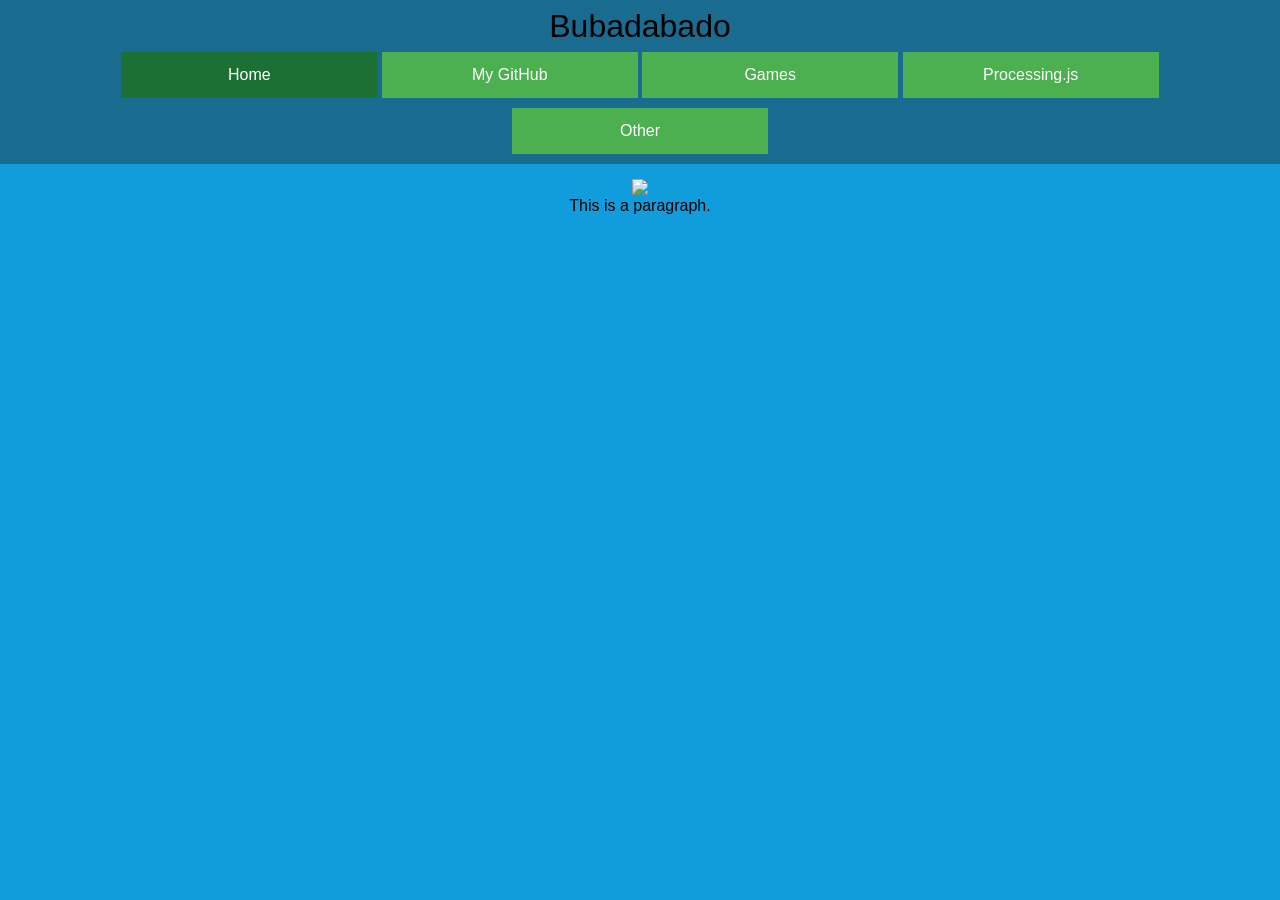
==== index.html @ 389ce573 "fixed buttons" ====
<!DOCTYPE html>
<html>
    
    <head> 
        <title>Bubadabado's website</title>
        <link href="base.css" rel="stylesheet" />
    </head>
    <body>
        <div id="Bar">
            <h1>Bubadabado</h1>
        </div> 
        <nav class="button-bar">
            <span class="button button-bar-2 button-bar-selected">Home</span>
            <a class="button button-bar-2" href="https://github.com/Bubadabado" target="_blank">My GitHub</a>
            <a class="button button-bar-2" href="games.html">Games</a>
            <a class="button button-bar-2" href="processing.html">Processing.js</a>
            <a class="button button-bar-2" href="other_tab.html">Other</a>
        </nav>
        <div>
            <img src="https://avatars3.githubusercontent.com/u/17598874?v=3&s=460">
        </div>
        <p>This is a paragraph.</p>
    </body>
</html>
---- base.css ----
html, body, div, span, applet, object, iframe,
h1, h2, h3, h4, h5, h6, p, blockquote, pre,
a, abbr, acronym, address, big, cite, code,
del, dfn, em, img, ins, kbd, q, s, samp,
small, strike, strong, sub, sup, tt, var,
b, u, i, center,
dl, dt, dd, ol, ul, li,
fieldset, form, label, legend,
table, caption, tbody, tfoot, thead, tr, th, td,
article, aside, canvas, details, embed, 
figure, figcaption, footer, header, hgroup, 
menu, nav, output, ruby, section, summary,
time, mark, audio, video {
	margin: 0;
	padding: 0;
	border: 0;
	font-size: 100%;
	font: inherit;
	vertical-align: baseline;
}
/* HTML5 display-role reset for older browsers */
article, aside, details, figcaption, figure, 
footer, header, hgroup, menu, nav, section {
	display: block;
}
body {
	line-height: 1;
}
ol, ul {
	list-style: none;
}
blockquote, q {
	quotes: none;
}
blockquote:before, blockquote:after,
q:before, q:after {
	content: '';
	content: none;
}
table {
	border-collapse: collapse;
	border-spacing: 0;
}
/* End CSS Reset */

html {
    font-size: 16px;
}

body {
    font-family:Impact, Haettenschweiler, 'Arial Narrow Bold', sans-serif;
    background-color: #119ddc; 
    text-align: center; 
}

#Bar {
    width: 100%;
    background-color:#196B8F;
    padding: 10px 0;
    font-size: 32px;
}


.button {
    background-color: #4CAF50;
    border: none;
    color: white;
    padding: 15px 32px;
    text-align: center;
    width: 15%;
    min-width: 100px;
    text-decoration: none;
    display: inline-block;
    font-size: 16px;  
}        

.button-bar{
    margin-bottom: 15px;
    background-color:#196B8F;
}  

.button-bar-2{
    margin: 0 0 10px 0;
    background-color: #4CAF50;
}

.button-bar-no-bar{
    background-color:#119ddc;
}


.button-bar-selected {
    background-color: #1D7033;
}
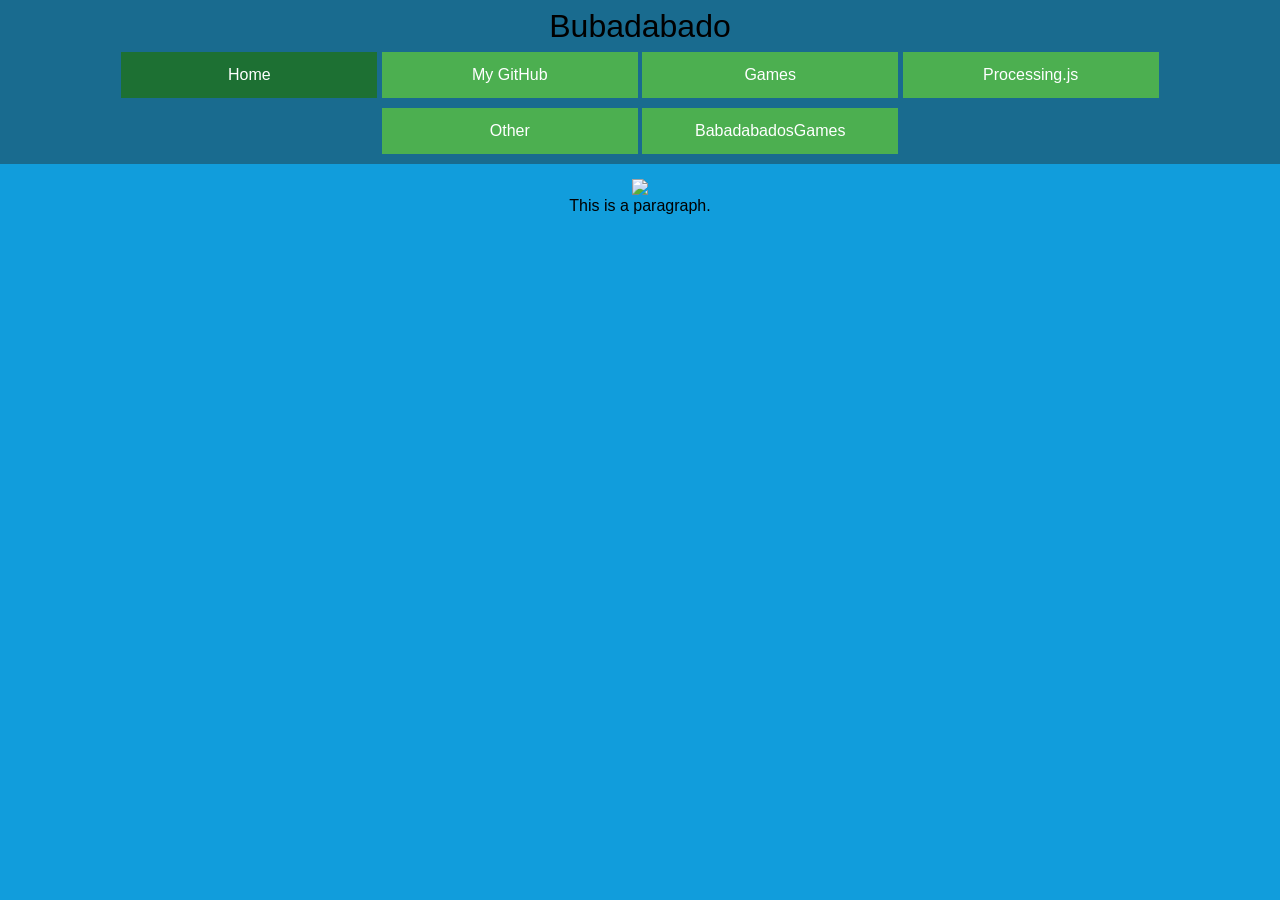
==== commit 38d1f5bc: "Update index.html" ====
--- a/index.html
+++ b/index.html
@@ -15,10 +15,11 @@
             <a class="button button-bar-2" href="games.html">Games</a>
             <a class="button button-bar-2" href="processing.html">Processing.js</a>
             <a class="button button-bar-2" href="other_tab.html">Other</a>
+            <a class="button button-bar-2" href="BabadabadosGames.html">BabadabadosGames</a>
         </nav>
         <div>
             <img src="https://avatars3.githubusercontent.com/u/17598874?v=3&s=460">
         </div>
         <p>This is a paragraph.</p>
     </body>
-</html>+</html>
--- a/base.css
+++ b/base.css
@@ -93,3 +93,8 @@
     background-color: #1D7033;
 }
 
+.button-bar-small{
+    width: 10%;
+    min-width: 66px;
+}
+
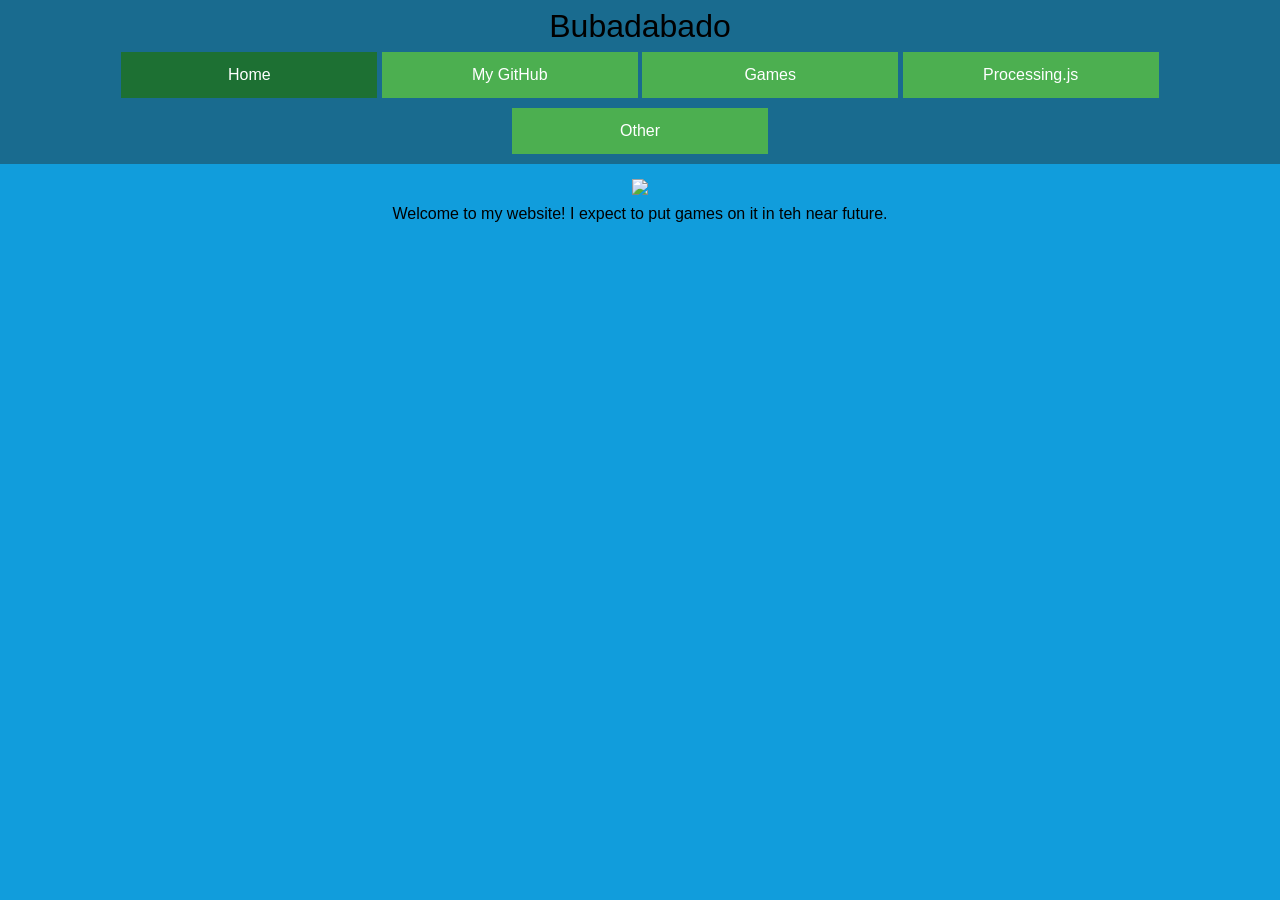
==== commit f29af4ec: "added art tab" ====
--- a/index.html
+++ b/index.html
@@ -15,11 +15,10 @@
             <a class="button button-bar-2" href="games.html">Games</a>
             <a class="button button-bar-2" href="processing.html">Processing.js</a>
             <a class="button button-bar-2" href="other_tab.html">Other</a>
-            <a class="button button-bar-2" href="BabadabadosGames.html">BabadabadosGames</a>
         </nav>
         <div>
             <img src="https://avatars3.githubusercontent.com/u/17598874?v=3&s=460">
         </div>
-        <p>This is a paragraph.</p>
+        <p>Welcome to my website! I expect to put games on it in teh near future.</p>
     </body>
-</html>
+</html>
--- a/base.css
+++ b/base.css
@@ -53,6 +53,11 @@
     text-align: center; 
 }
 
+p{
+    margin-top: .5em;
+    margin-bottom: .5em;
+}
+
 #Bar {
     width: 100%;
     background-color:#196B8F;
@@ -98,3 +103,10 @@
     min-width: 66px;
 }
 
+a:hover{
+    box-shadow: 0px 5px white;
+}
+
+.image{
+}
+
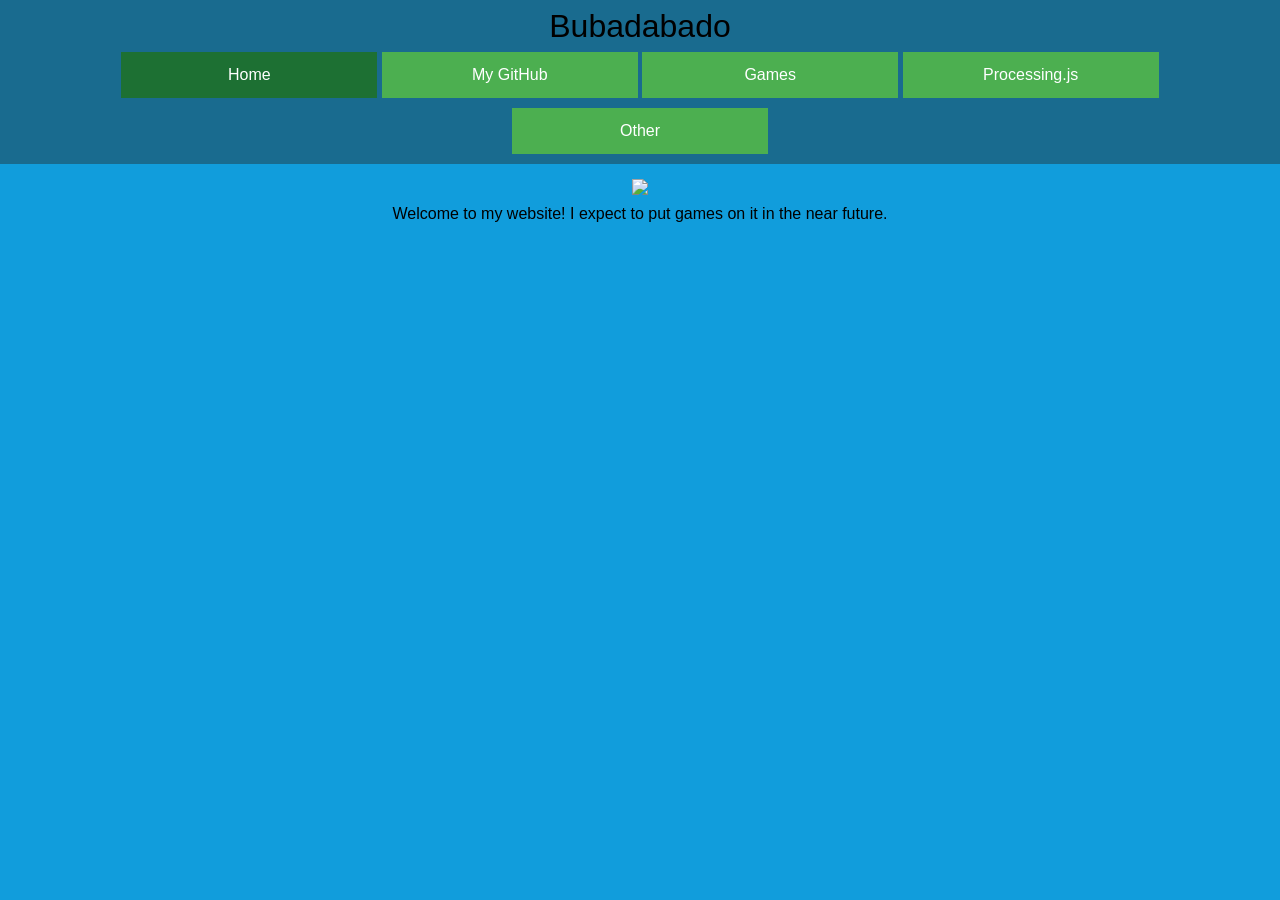
==== commit b2fa079f: "spelling fix..." ====
--- a/index.html
+++ b/index.html
@@ -19,6 +19,6 @@
         <div>
             <img src="https://avatars3.githubusercontent.com/u/17598874?v=3&s=460">
         </div>
-        <p>Welcome to my website! I expect to put games on it in teh near future.</p>
+        <p>Welcome to my website! I expect to put games on it in the near future.</p>
     </body>
 </html>
--- a/base.css
+++ b/base.css
@@ -108,5 +108,7 @@
 }
 
 .image{
+    margin-bottom: .6em;
+    margin-top: .5em;
 }
 
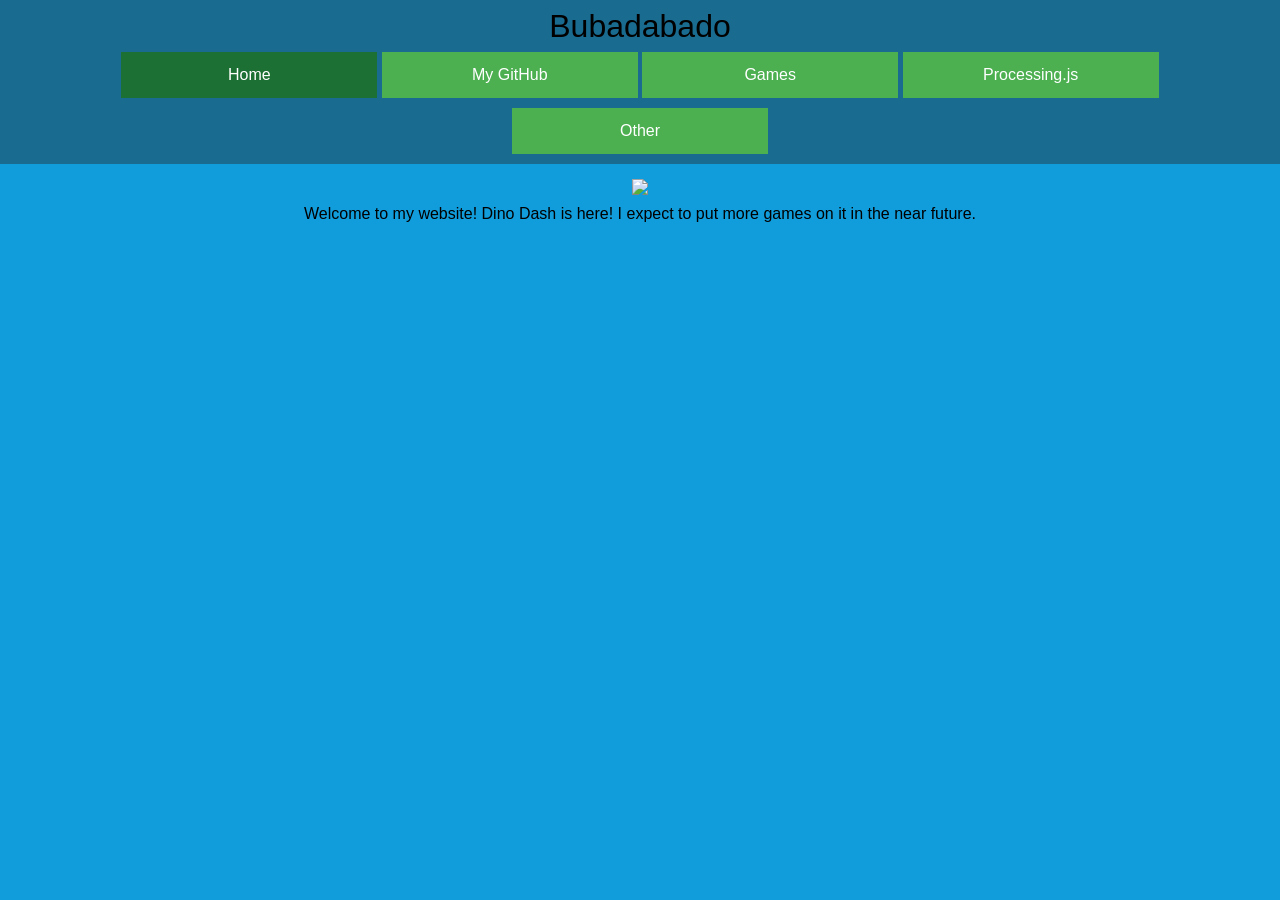
==== commit 25c8c44c: "added dino dash to my games tab!" ====
--- a/index.html
+++ b/index.html
@@ -19,6 +19,6 @@
         <div>
             <img src="https://avatars3.githubusercontent.com/u/17598874?v=3&s=460">
         </div>
-        <p>Welcome to my website! I expect to put games on it in the near future.</p>
+        <p>Welcome to my website! Dino Dash is here! I expect to put more games on it in the near future.</p>
     </body>
 </html>
--- a/base.css
+++ b/base.css
@@ -58,6 +58,10 @@
     margin-bottom: .5em;
 }
 
+a:hover{
+    box-shadow: 0px 5px white;
+}
+
 #Bar {
     width: 100%;
     background-color:#196B8F;
@@ -94,8 +98,12 @@
 }
 
 
-.button-bar-selected {
+.button-bar-selected{
     background-color: #1D7033;
+}
+
+.button-bar-selected:hover {
+    box-shadow: none;
 }
 
 .button-bar-small{
@@ -103,12 +111,33 @@
     min-width: 66px;
 }
 
-a:hover{
-    box-shadow: 0px 5px white;
-}
-
 .image{
     margin-bottom: .6em;
     margin-top: .5em;
 }
 
+.troll:hover{
+    position: relative;
+    -webkit-animation-name: move; /* Safari 4.0 - 8.0 */
+    -webkit-animation-duration: 1s; /* Safari 4.0 - 8.0 */
+    -webkit-animation-iteration-count: infinite; /* Safari 4.0 - 8.0 */
+    animation-name: move;
+    animation-duration: 1s;
+    animation-iteration-count: infinite;
+}
+/* Safari 4.0 - 8.0 */
+@-webkit-keyframes move {
+    0%   { left:0px;}
+    25%  { left:-300px;}
+    50%  { left:0px;}
+    75%  { left:300px;}
+    100% { left:0px;}
+}
+
+@keyframes move {
+    0%   { left:0px;}
+    25%  { left:-300px;}
+    50%  { left:0px;}
+    75%  { left:300px;}
+    100% { left:0px;}
+}
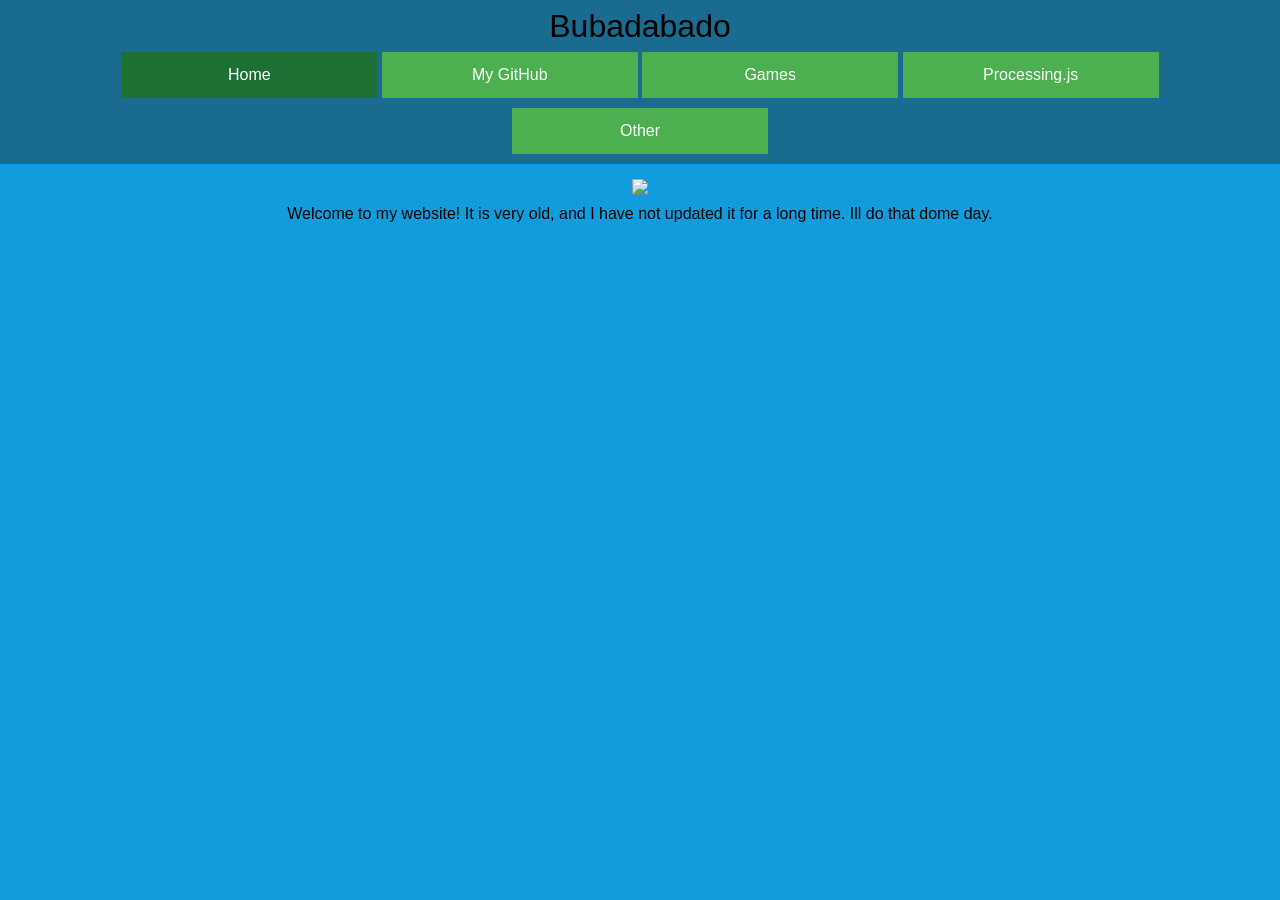
==== commit 9d9c3c06: "Update index.html" ====
--- a/index.html
+++ b/index.html
@@ -19,6 +19,6 @@
         <div>
             <img src="https://avatars3.githubusercontent.com/u/17598874?v=3&s=460">
         </div>
-        <p>Welcome to my website! Dino Dash is here! I expect to put more games on it in the near future.</p>
+        <p>Welcome to my website! It is very old, and I have not updated it for a long time. Ill do that dome day.</p>
     </body>
-</html>+</html>
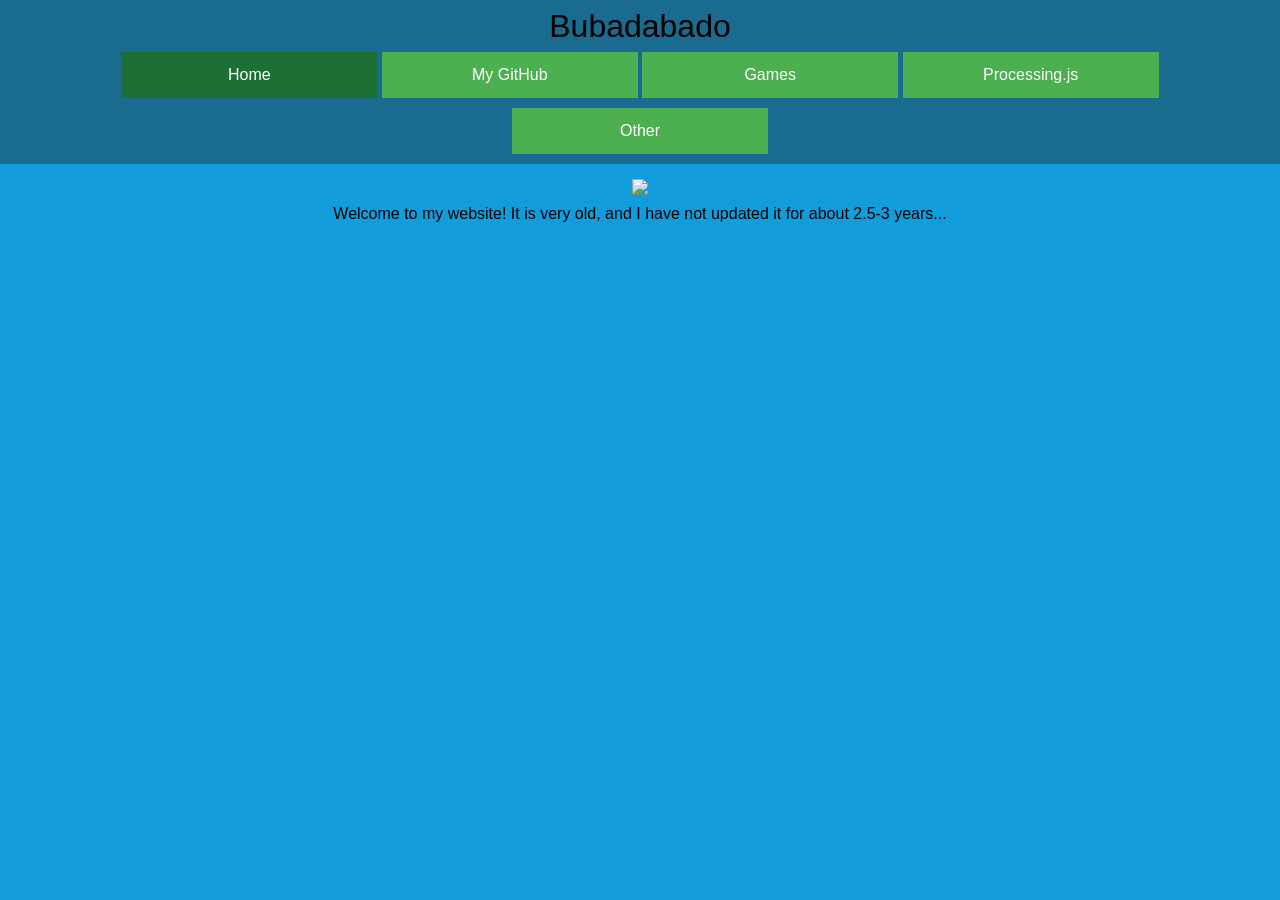
==== commit 74982927: "Update index.html" ====
--- a/index.html
+++ b/index.html
@@ -19,6 +19,6 @@
         <div>
             <img src="https://avatars3.githubusercontent.com/u/17598874?v=3&s=460">
         </div>
-        <p>Welcome to my website! It is very old, and I have not updated it for a long time. Ill do that dome day.</p>
+        <p>Welcome to my website! It is very old, and I have not updated it for about 2.5-3 years...</p>
     </body>
 </html>
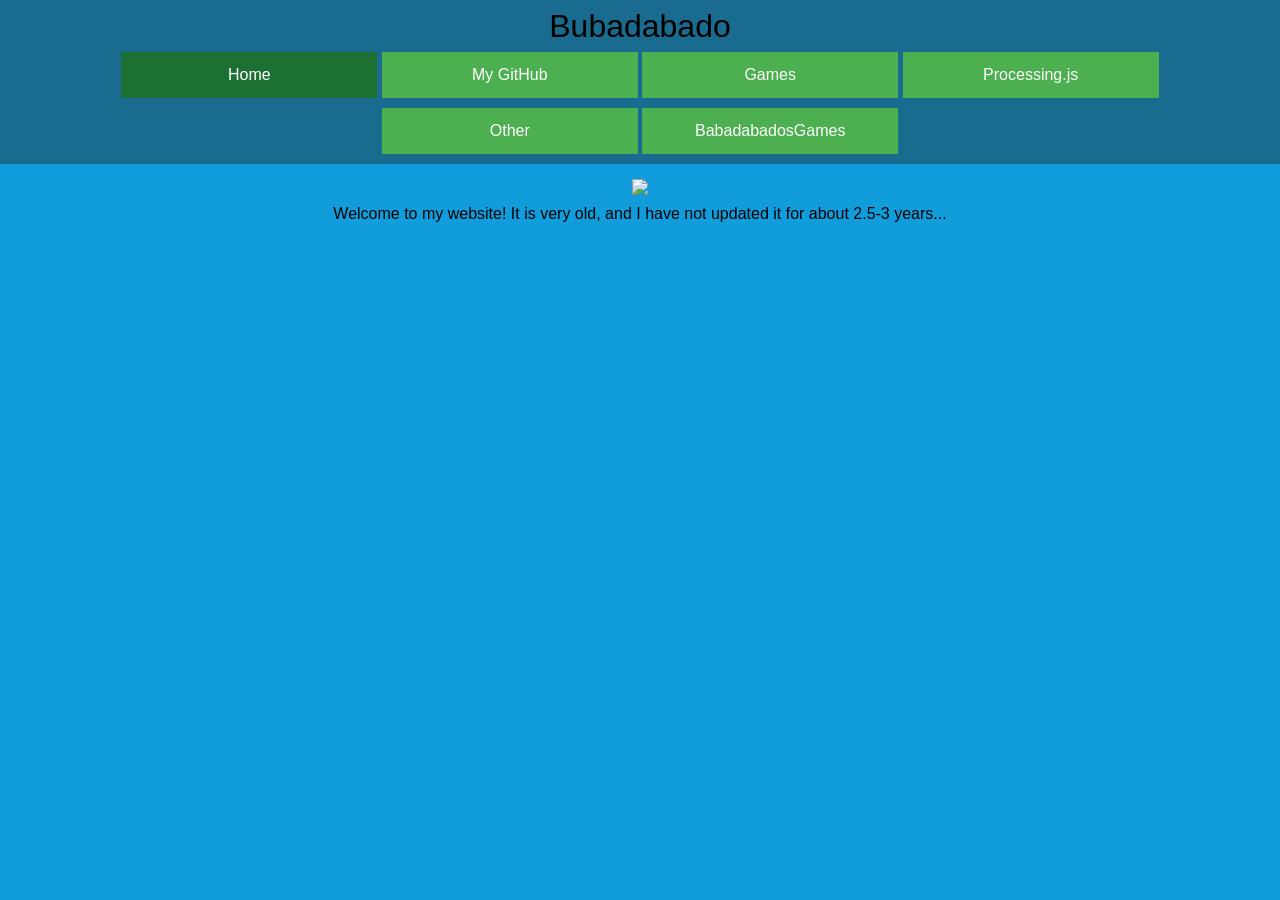
==== commit f1263e21: "Merge da18001c821654c4e466fab309be9b5e3aa75eb9 into 7498292740b3cf58cdc2f3da7d85f8f458b9c7f4" ====
--- a/index.html
+++ b/index.html
@@ -15,6 +15,7 @@
             <a class="button button-bar-2" href="games.html">Games</a>
             <a class="button button-bar-2" href="processing.html">Processing.js</a>
             <a class="button button-bar-2" href="other_tab.html">Other</a>
+            <a class="button button-bar-2" href="BabadabadosGames.html">BabadabadosGames</a>
         </nav>
         <div>
             <img src="https://avatars3.githubusercontent.com/u/17598874?v=3&s=460">
